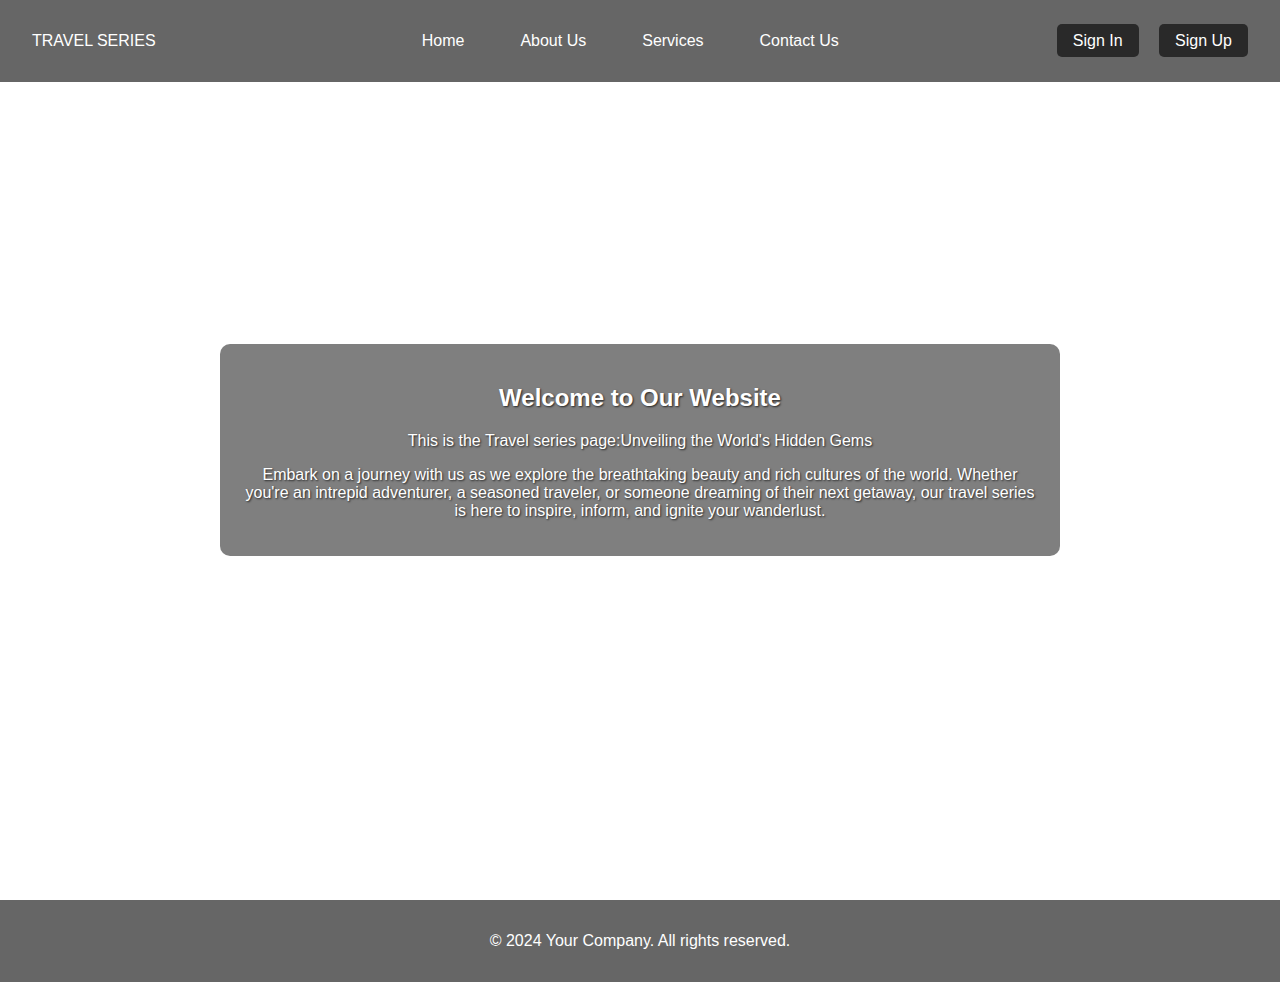
==== PRODIGY_WD_01/index.html @ 2dbdc27c "first commit" ====
<!DOCTYPE html>
<html lang="en">
<head>
    <meta charset="UTF-8">
    <meta name="viewport" content="width=device-width, initial-scale=1.0">
    <title>Home</title>
    <link rel="stylesheet" href="styles.css">
</head>
<body>
    <header>
        <nav>
            <div class="logo">TRAVEL SERIES</div>
            <ul class="nav-links">
                <li><a href="index.html" class="active">Home</a></li>
                <li><a href="about.html">About Us</a></li>
                <li><a href="services.html">Services</a></li>
                <li><a href="contact.html">Contact Us</a></li>
            </ul>
            <div class="auth-buttons">
                <a href="#" class="sign-in">Sign In</a>
                <a href="#" class="sign-up">Sign Up</a>
            </div>
            <div class="burger">
                <div class="line1"></div>
                <div class="line2"></div>
                <div class="line3"></div>
            </div>
        </nav>
    </header>

    <section class="section home">
        <div class="content">
            <h2>Welcome to Our Website</h2>
            <p>This is the Travel series page:Unveiling the World's Hidden Gems</p>
            <p>Embark on a journey with us as we explore the breathtaking beauty and rich cultures of the world. Whether you're an intrepid adventurer, a seasoned traveler, or someone dreaming of their next getaway, our travel series is here to inspire, inform, and ignite your wanderlust.</p>
        </div>
    </section>

    <footer>
        <p>&copy; 2024 Your Company. All rights reserved.</p>
    </footer>

    <script src="scripts.js"></script>
</body>
</html>
---- PRODIGY_WD_01/styles.css ----
body, html {
    margin: 0;
    padding: 0;
    height: 100%;
    font-family: Arial, sans-serif;
}

header, footer {
    background-color: rgba(0, 0, 0, 0.6); /* Semi-transparent black to blend with the background image */
    color: #fff;
    text-align: center;
    padding: 1rem 0;
    position: absolute; /* Make the header overlay on the background */
    width: 100%;
    top: 0;
    z-index: 10;
}

nav {
    display: flex;
    justify-content: space-between;
    align-items: center;
    padding: 0 2rem;
}

.nav-links {
    list-style: none;
    display: flex;
}

.nav-links li {
    margin-left: 1.5rem;
}

.nav-links a {
    color: #fff;
    text-decoration: none;
    font-size: 1rem;
    padding: 0.5rem 1rem;
    transition: background-color 0.3s, color 0.3s;
}

.nav-links a:hover {
    background-color: #007BFF; /* Change to your desired hover color */
    color: #fff;
    border-radius: 5px;
}

.auth-buttons a {
    color: #fff;
    text-decoration: none;
    margin-left: 1rem;
    background-color: rgba(0, 0, 0, 0.6);
    padding: 0.5rem 1rem;
    border-radius: 5px;
}

.auth-buttons a.sign-up {
    background-color: rgba(0, 0, 0, 0.6);
}

.burger {
    display: none;
    flex-direction: column;
    cursor: pointer;
}

.burger div {
    width: 25px;
    height: 3px;
    background-color: #fff;
    margin: 4px;
}

.section {
    min-height: 100vh; /* Full page section */
    display: flex;
    align-items: center;
    justify-content: center;
    padding: 2rem;
    background-size: cover;
    background-position: center;
    background-attachment: fixed;
    box-sizing: border-box;
    color: #fff;
    text-shadow: 1px 1px 2px rgba(0, 0, 0, 0.7);
}

.section.home {
    background-image: url('home.jpg'); /* Replace with your background image for Home */
}
.section.contact {
background-image: url('contact.jpg');
}
.section.about {
    background-image: url('about.jpg'); /* Replace with your background image for About Us */
}

.section.services {
    background-image: url('services.jpg'); /* Replace with your background image for Services */
}

.content {
    text-align: center;
    max-width: 800px;
    padding: 20px;
    background-color: rgba(0, 0, 0, 0.5); /* Semi-transparent background for readability */
    border-radius: 10px;
}

footer {
    background-color: rgba(0, 0, 0, 0.6); /* Semi-transparent to blend with background */
    color: #fff;
    text-align: center;
    padding: 1rem 0;
    position: relative;
}

/* Responsive Design */
@media (max-width: 768px) {
    .nav-links {
        display: none;
    }

    .burger {
        display: flex;
    }

    .nav-links.active {
        display: flex;
        flex-direction: column;
        position: absolute;
        top: 80px;
        left: 0;
        width: 100%;
        background-color: rgba(0, 0, 0, 0.9); /* Adjusted for mobile */
    }

    .nav-links li {
        margin: 1rem 0;
        text-align: center;
    }

    .content {
        padding: 10px;
    }
}
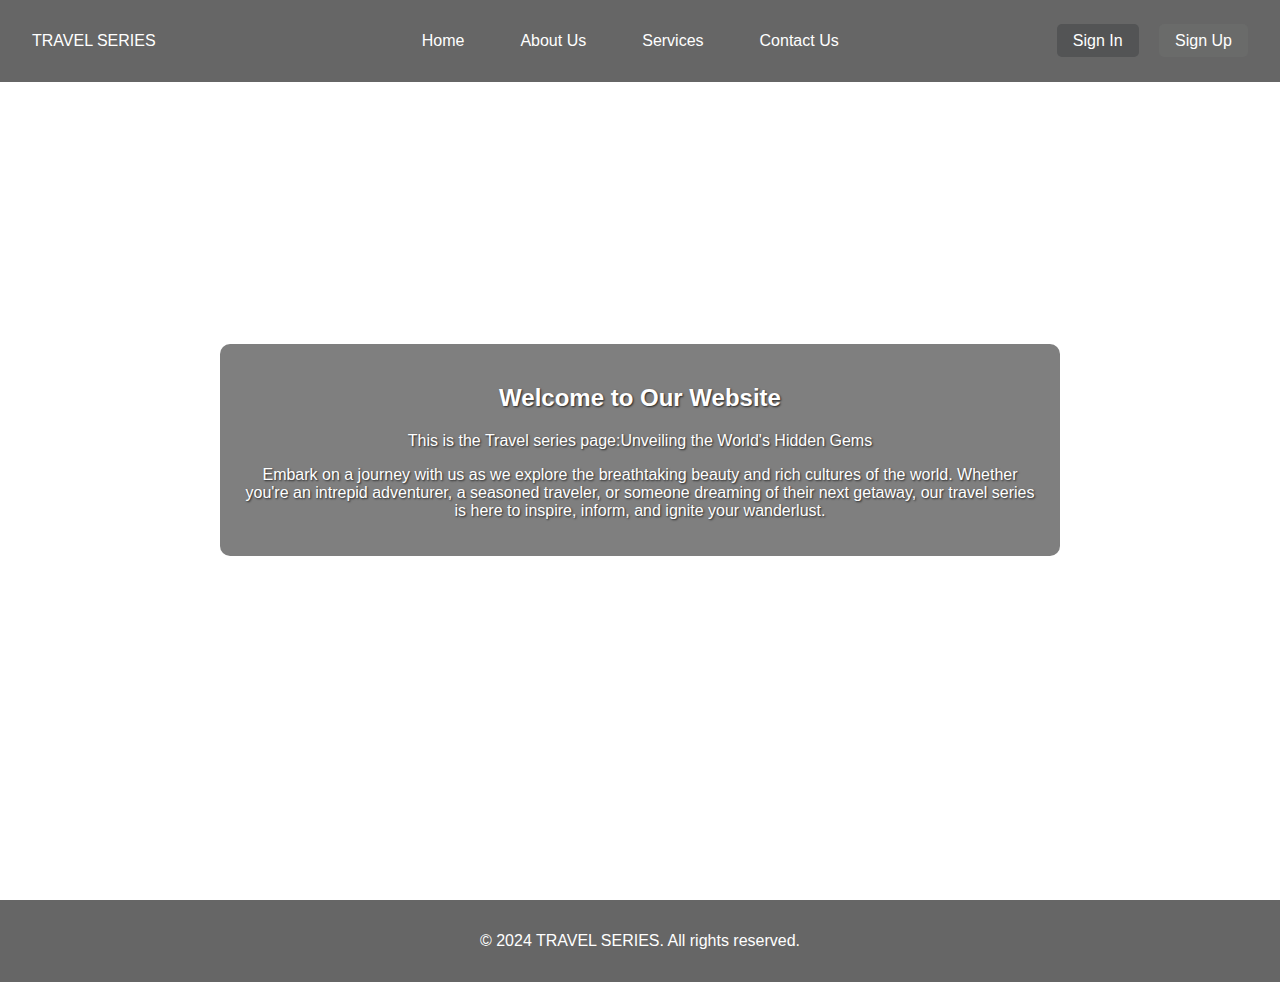
==== commit 6f90376b: "first commit" ====
--- a/PRODIGY_WD_01/index.html
+++ b/PRODIGY_WD_01/index.html
@@ -17,8 +17,8 @@
                 <li><a href="contact.html">Contact Us</a></li>
             </ul>
             <div class="auth-buttons">
-                <a href="#" class="sign-in">Sign In</a>
-                <a href="#" class="sign-up">Sign Up</a>
+                <a href="signin.html" class="sign-in">Sign In</a>
+                <a href="signup.html" class="sign-up">Sign Up</a>
             </div>
             <div class="burger">
                 <div class="line1"></div>
@@ -33,15 +33,14 @@
             <h2>Welcome to Our Website</h2>
             <p>This is the Travel series page:Unveiling the World's Hidden Gems</p>
             <p>Embark on a journey with us as we explore the breathtaking beauty and rich cultures of the world. Whether you're an intrepid adventurer, a seasoned traveler, or someone dreaming of their next getaway, our travel series is here to inspire, inform, and ignite your wanderlust.</p>
+
         </div>
     </section>
 
     <footer>
-        <p>&copy; 2024 Your Company. All rights reserved.</p>
+        <p>&copy; 2024 TRAVEL SERIES. All rights reserved.</p>
     </footer>
 
     <script src="scripts.js"></script>
 </body>
 </html>
-
-
--- a/PRODIGY_WD_01/styles.css
+++ b/PRODIGY_WD_01/styles.css
@@ -1,3 +1,4 @@
+/* General Styles */
 body, html {
     margin: 0;
     padding: 0;
@@ -6,11 +7,11 @@
 }
 
 header, footer {
-    background-color: rgba(0, 0, 0, 0.6); /* Semi-transparent black to blend with the background image */
+    background-color: rgba(0, 0, 0, 0.6); 
     color: #fff;
     text-align: center;
     padding: 1rem 0;
-    position: absolute; /* Make the header overlay on the background */
+    position: absolute;
     width: 100%;
     top: 0;
     z-index: 10;
@@ -41,7 +42,7 @@
 }
 
 .nav-links a:hover {
-    background-color: #007BFF; /* Change to your desired hover color */
+    background-color: #8ab0d8;
     color: #fff;
     border-radius: 5px;
 }
@@ -50,13 +51,13 @@
     color: #fff;
     text-decoration: none;
     margin-left: 1rem;
-    background-color: rgba(0, 0, 0, 0.6);
+    background-color: #535455;
     padding: 0.5rem 1rem;
     border-radius: 5px;
 }
 
 .auth-buttons a.sign-up {
-    background-color: rgba(0, 0, 0, 0.6);
+    background-color: #6a6b6a;
 }
 
 .burger {
@@ -72,8 +73,9 @@
     margin: 4px;
 }
 
+/* Section Styles */
 .section {
-    min-height: 100vh; /* Full page section */
+    min-height: 100vh;
     display: flex;
     align-items: center;
     justify-content: center;
@@ -87,33 +89,82 @@
 }
 
 .section.home {
-    background-image: url('home.jpg'); /* Replace with your background image for Home */
+    background-image: url('home.jpg');
+}
+
+.section.about {
+    background-image: url('about.jpg');
+}
+
+.section.services {
+    background-image: url('services.jpg');
 }
 .section.contact {
-background-image: url('contact.jpg');
-}
-.section.about {
-    background-image: url('about.jpg'); /* Replace with your background image for About Us */
-}
-
-.section.services {
-    background-image: url('services.jpg'); /* Replace with your background image for Services */
-}
-
+    background-image: url('contact.jpg');
+}
 .content {
     text-align: center;
     max-width: 800px;
     padding: 20px;
-    background-color: rgba(0, 0, 0, 0.5); /* Semi-transparent background for readability */
+    background-color: rgba(0, 0, 0, 0.5);
     border-radius: 10px;
 }
 
 footer {
-    background-color: rgba(0, 0, 0, 0.6); /* Semi-transparent to blend with background */
+    background-color: rgba(0, 0, 0, 0.6);
     color: #fff;
     text-align: center;
     padding: 1rem 0;
     position: relative;
+}
+
+/* Sign In / Sign Up Form Styles */
+form {
+    background-color: rgba(255, 255, 255, 0.8);
+    padding: 20px;
+    border-radius: 10px;
+    box-shadow: 0px 0px 15px rgba(0, 0, 0, 0.3);
+    width: 300px;
+    margin: auto;
+    text-align: left;
+}
+
+form label {
+    font-size: 1.1rem;
+    color: #333;
+}
+
+form input[type="text"],
+form input[type="email"],
+form input[type="password"] {
+    width: 100%;
+    padding: 10px;
+    margin: 10px 0;
+    border: 1px solid #ccc;
+    border-radius: 5px;
+    font-size: 1rem;
+}
+
+form input[type="submit"] {
+    width: 100%;
+    padding: 10px;
+    background-color: #007BFF;
+    color: #fff;
+    border: none;
+    border-radius: 5px;
+    font-size: 1rem;
+    cursor: pointer;
+    transition: background-color 0.3s;
+}
+
+form input[type="submit"]:hover {
+    background-color: #0056b3;
+}
+
+h2 {
+    color: #fff;
+    text-align: center;
+    margin-bottom: 20px;
 }
 
 /* Responsive Design */
@@ -133,7 +184,7 @@
         top: 80px;
         left: 0;
         width: 100%;
-        background-color: rgba(0, 0, 0, 0.9); /* Adjusted for mobile */
+        background-color: rgba(0, 0, 0, 0.9);
     }
 
     .nav-links li {
@@ -144,5 +195,8 @@
     .content {
         padding: 10px;
     }
-}
-
+
+    form {
+        width: 90%;
+    }
+}
